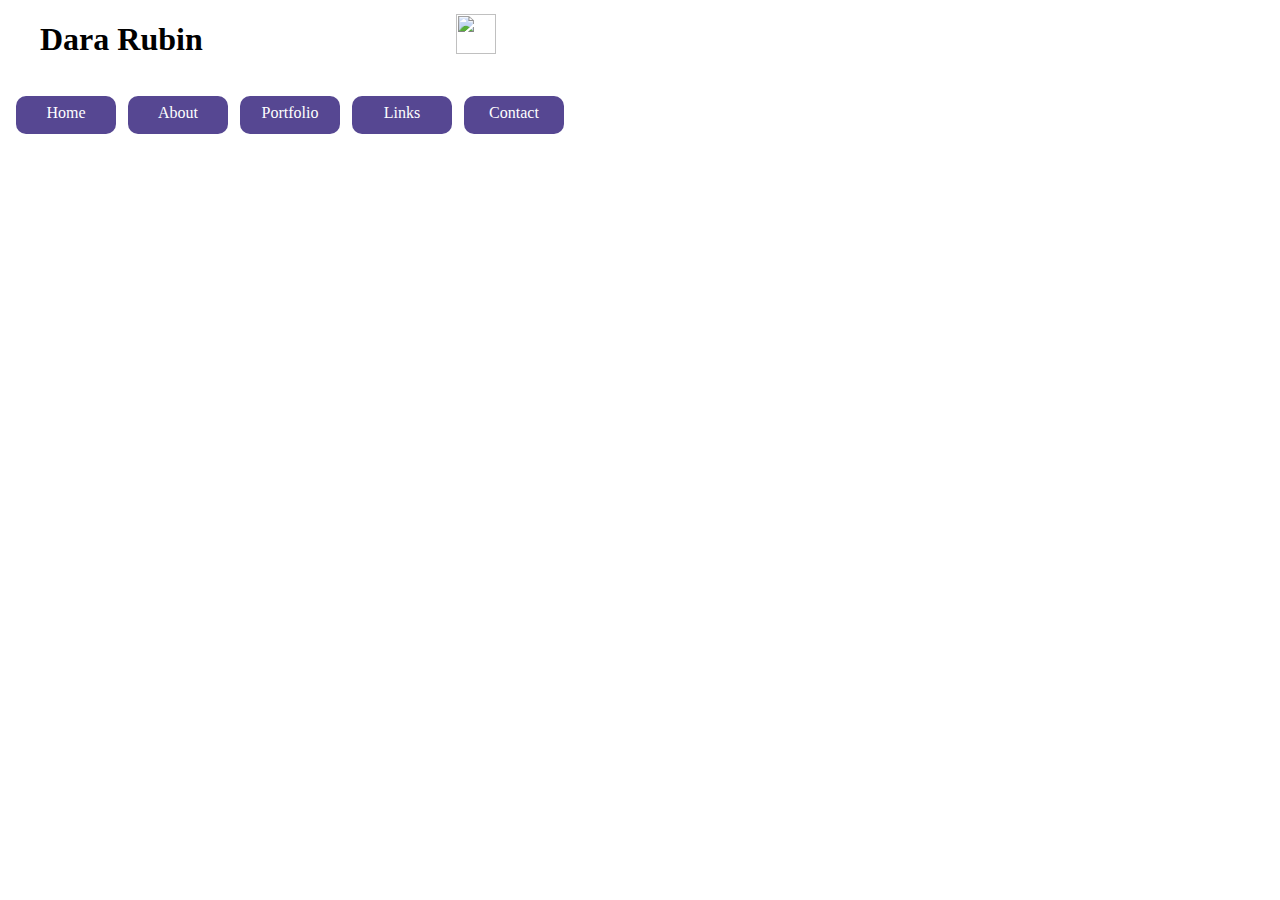
==== portfolio.html @ ce050667 "Added files via upload" ====
<!DOCTYPE html>
<html>
<head>
	<title> Something About Music </title>
	<link href="Index.css" type="text/css" rel="stylesheet" media="all">
	<script src="Index.js" type="text/javascript"></script>
</head>
<body>
	<h1> Dara Rubin <div id="note1"><img src="note.jpg"></div></h1>
	<div class="container">
		<div class="wrapper">


	<div id="rectangle">
		<div id="1" class="rectangle">
			<a href="Index.html">Home</a></div>
		<div id="2" class="rectangle">
			<a href="about.html">About</a></div>
		<div id="3" class="rectangle">
			<a href="portfolio.html">Portfolio</a></div>
		<div id="4" class="rectangle">
			<a href="links.html">Links</a></div>
		<div id="5" class="rectangle">
			<a href="contact.html">Contact</a></div>
	</div>
---- Index.css ----
body {
	background-color: white;
}

h1 {
	color: black;
	font-family: "PT sans";
	margin-left: 1em;
}

h2 {
	color: black;
	font-family: "PT sans";
	margin-left: 1em;
	margin-top: 1.5em;
}

input {
	margin-right: .5em;
}

a {
	color: white;
}

p {
	color: black;
}

a:link {
    text-decoration: none;
}

a:visited {
    text-decoration: none;
}

a:hover {
    text-decoration: underline;
}

a:active {
    text-decoration: underline;
}

#note img {
	width: 40px;
	height: 40px;
	margin-right: 1em;
	float: left;
	margin-top: -.5em;
}

#note1 img {
	width: 40px;
	height: 40px;
	float: left;
	margin-left: 13em;
	margin-top: -1.4em;
}

#intro p {
	font-family: "PT sans";
	font-size: 12pt;
	color: black;
	width: 400px;
	height: 200px;
	text-align: left;
	margin-left: 5em;
	margin-top: 5em;
	border: thick dotted #546792;
	padding: 1em;
}


.rectangle {
	background-color: #564792;
	border-radius: 10px;
	display: inline-block;
	height: 30px;
	vertical-align: top;
	width: 100px;
	*display: inline;
	zoom: 1;
	margin-left: .5em;
	margin-top: 1em;
	text-align: center;
	padding-top: .5em;
}

.container {
	width: 1250px; overflow-x: auto; overflow-y: hidden;
}

.wrapper {
	width: 1250px;
}

#bio {
	clear: left;
	border: 2px;
	border-color: #00AEDB;
	border-radius: 10px;
	background-color: #564792;
	padding: .5em;
	color: white;
	width: 1200px;
	height: 200px;
	margin-top: 4em;
	margin-bottom: 1em;
	margin-left: 1em;
	text-align: center;
}

#spotify {
	float: left;
	width: 310px;
	height: 390px;
	margin-top: 4em;
	margin-left: 1em;
	margin-bottom: 3em;
}

#lyrics {
	float: left;
	border: thick dotted #564792;
	width: 300px;
	height: 400px;
	margin-top: 4em;
	margin-left: 1em;
	margin-bottom: 3em;
	overflow: scroll;
	padding-left: .5em;
	padding-right: .5em;
}

#photos {
	float: right;
	border: thick dotted #564792;
	width: 500px;
	height: 400px;
	margin-right: 3em;
	margin-top: 4em;
}

concerts {
	float: right;
	border: thick dotted #564792;
	width: 500px;
	height: 200px;
	margin-right: 3em;
	margin-top: -14.5em;
}

#creds {
	font-size: 9pt;
	margin-left: 1em;
}

#cp_widget_f7a9545f-bfe8-4397-8260-037ac759d854 {
	margin-left: 3.5em;
}
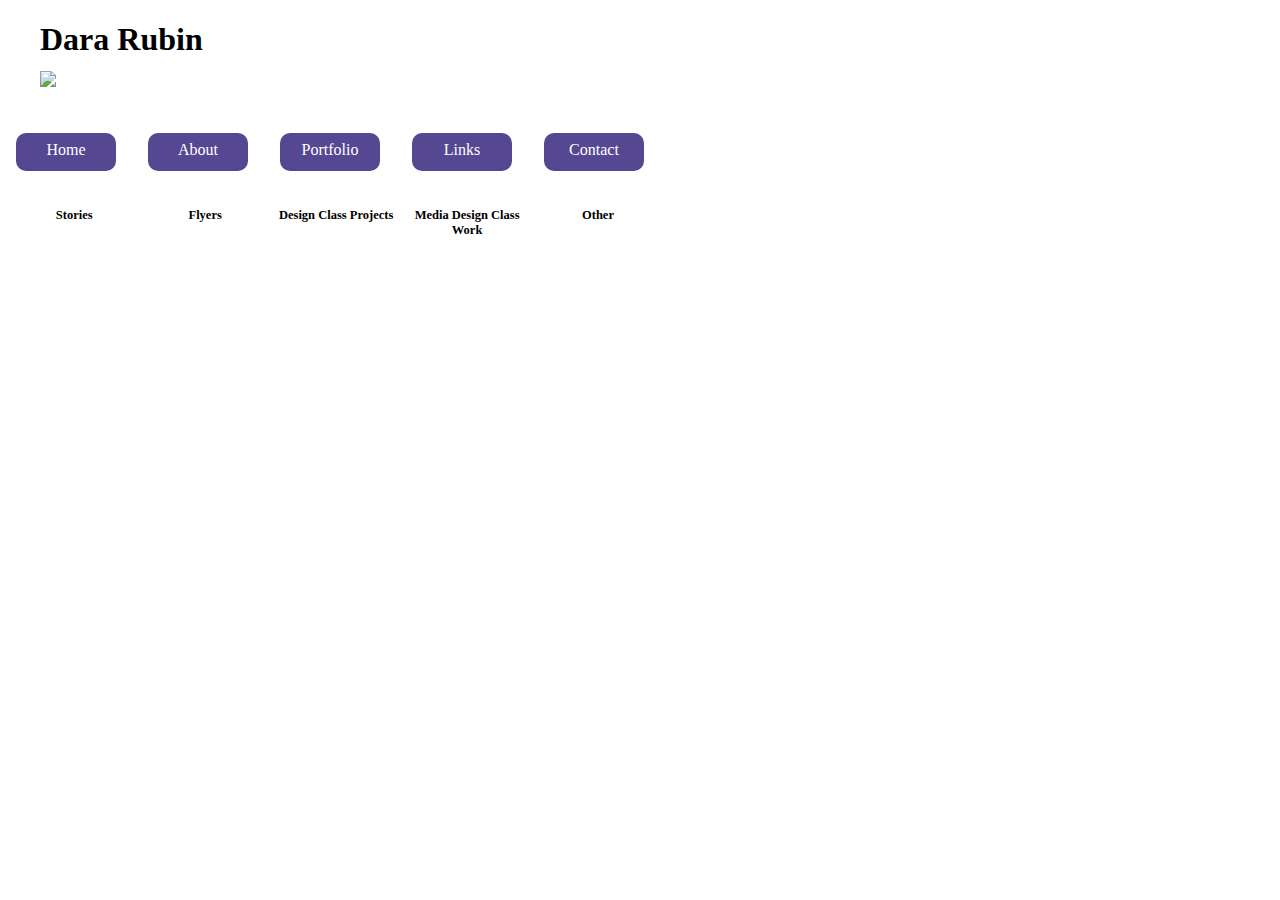
==== commit 09b9b05a: "updates" ====
--- a/portfolio.html
+++ b/portfolio.html
@@ -1,7 +1,7 @@
 <!DOCTYPE html>
 <html>
 <head>
-	<title> Something About Music </title>
+	<title> Dara Rubin </title>
 	<link href="Index.css" type="text/css" rel="stylesheet" media="all">
 	<script src="Index.js" type="text/javascript"></script>
 </head>
@@ -13,13 +13,33 @@
 
 	<div id="rectangle">
 		<div id="1" class="rectangle">
-			<a href="Index.html">Home</a></div>
+			<a href="Index.html" class="class1">Home</a></div>
 		<div id="2" class="rectangle">
-			<a href="about.html">About</a></div>
+			<a href="about.html" class="class1">About</a></div>
 		<div id="3" class="rectangle">
-			<a href="portfolio.html">Portfolio</a></div>
+			<a href="portfolio.html" class="class1">Portfolio</a></div>
 		<div id="4" class="rectangle">
-			<a href="links.html">Links</a></div>
+			<a href="links.html" class="class1">Links</a></div>
 		<div id="5" class="rectangle">
-			<a href="contact.html">Contact</a></div>
-	</div>+			<a href="contact.html" class="class1">Contact</a></div>
+	</div>
+
+<div id="portfolio">
+	<h3> 
+		<div class="rectangle2">
+			<a href ="" class="class2">Stories</a>
+		</div>
+		<div class="rectangle2">
+			<a href ="" class="class2">Flyers</a>
+		</div>
+		<div class="rectangle2">
+			<a href ="" class="class2">Design Class Projects</a>
+		</div>
+		<div class="rectangle2">
+			<a href ="" class="class2">Media Design Class Work</a>
+		</div>
+		<div class="rectangle2">
+			<a href ="" class="class2">Other</a> 
+		</div>
+	</h3>
+</div>--- a/Index.css
+++ b/Index.css
@@ -19,8 +19,11 @@
 	margin-right: .5em;
 }
 
-a {
+a.class1 {
 	color: white;
+}
+a.class2 {
+	color: black;
 }
 
 p {
@@ -43,21 +46,7 @@
     text-decoration: underline;
 }
 
-#note img {
-	width: 40px;
-	height: 40px;
-	margin-right: 1em;
-	float: left;
-	margin-top: -.5em;
-}
 
-#note1 img {
-	width: 40px;
-	height: 40px;
-	float: left;
-	margin-left: 13em;
-	margin-top: -1.4em;
-}
 
 #intro p {
 	font-family: "PT sans";
@@ -84,8 +73,24 @@
 	zoom: 1;
 	margin-left: .5em;
 	margin-top: 1em;
+	margin-right: 20px;
 	text-align: center;
 	padding-top: .5em;
+}
+.rectangle2 {
+	background-color: white;
+	border-radius: 10px;
+	display: inline-block;
+	height: 30px;
+	vertical-align: top;
+	width: 120px;
+	*display: inline;
+	zoom: 1;
+	margin-left: .5em;
+	margin-top: 1em;
+	text-align: center;
+	padding-top: .5em;
+	font-size: 12.5px;
 }
 
 .container {
@@ -96,67 +101,50 @@
 	width: 1250px;
 }
 
-#bio {
-	clear: left;
-	border: 2px;
-	border-color: #00AEDB;
-	border-radius: 10px;
-	background-color: #564792;
-	padding: .5em;
-	color: white;
-	width: 1200px;
-	height: 200px;
-	margin-top: 4em;
-	margin-bottom: 1em;
-	margin-left: 1em;
-	text-align: center;
+.dropbtn {
+    background-color: #564792;
+    height: 40px;
+    width: 100px;
+    color: white;
+    padding-top: .5px;
+    font-size: 16px;
+    font-family: "PT sans";
+    border-radius: 10px;
+    cursor: pointer;
+    margin-top: 1em;
 }
 
-#spotify {
-	float: left;
-	width: 310px;
-	height: 390px;
-	margin-top: 4em;
-	margin-left: 1em;
-	margin-bottom: 3em;
+/* Dropdown button on hover & focus */
+.dropbtn:hover, .dropbtn:focus {
+    background-color: #564792;
 }
 
-#lyrics {
-	float: left;
-	border: thick dotted #564792;
-	width: 300px;
-	height: 400px;
-	margin-top: 4em;
-	margin-left: 1em;
-	margin-bottom: 3em;
-	overflow: scroll;
-	padding-left: .5em;
-	padding-right: .5em;
+/* The container <div> - needed to position the dropdown content */
+.dropdown {
+    position: relative;
+    display: inline-block;
 }
 
-#photos {
-	float: right;
-	border: thick dotted #564792;
-	width: 500px;
-	height: 400px;
-	margin-right: 3em;
-	margin-top: 4em;
+/* Dropdown Content (Hidden by Default) */
+.dropdown-content {
+    display: none;
+    position: absolute;
+    background-color: #f9f9f9;
+    min-width: 160px;
+    box-shadow: 0px 8px 16px 0px rgba(0,0,0,0.2);
 }
 
-concerts {
-	float: right;
-	border: thick dotted #564792;
-	width: 500px;
-	height: 200px;
-	margin-right: 3em;
-	margin-top: -14.5em;
+/* Links inside the dropdown */
+.dropdown-content a {
+    color: black;
+    padding: 12px 16px;
+    text-decoration: none;
+    display: block;
 }
 
-#creds {
-	font-size: 9pt;
-	margin-left: 1em;
-}
+/* Change color of dropdown links on hover */
+.dropdown-content a:hover {background-color: #f1f1f1}
 
-#cp_widget_f7a9545f-bfe8-4397-8260-037ac759d854 {
-	margin-left: 3.5em;
-}
+/* Show the dropdown menu (use JS to add this class to the .dropdown-content container when the user clicks on the dropdown button) */
+.show {display:block;}
+
